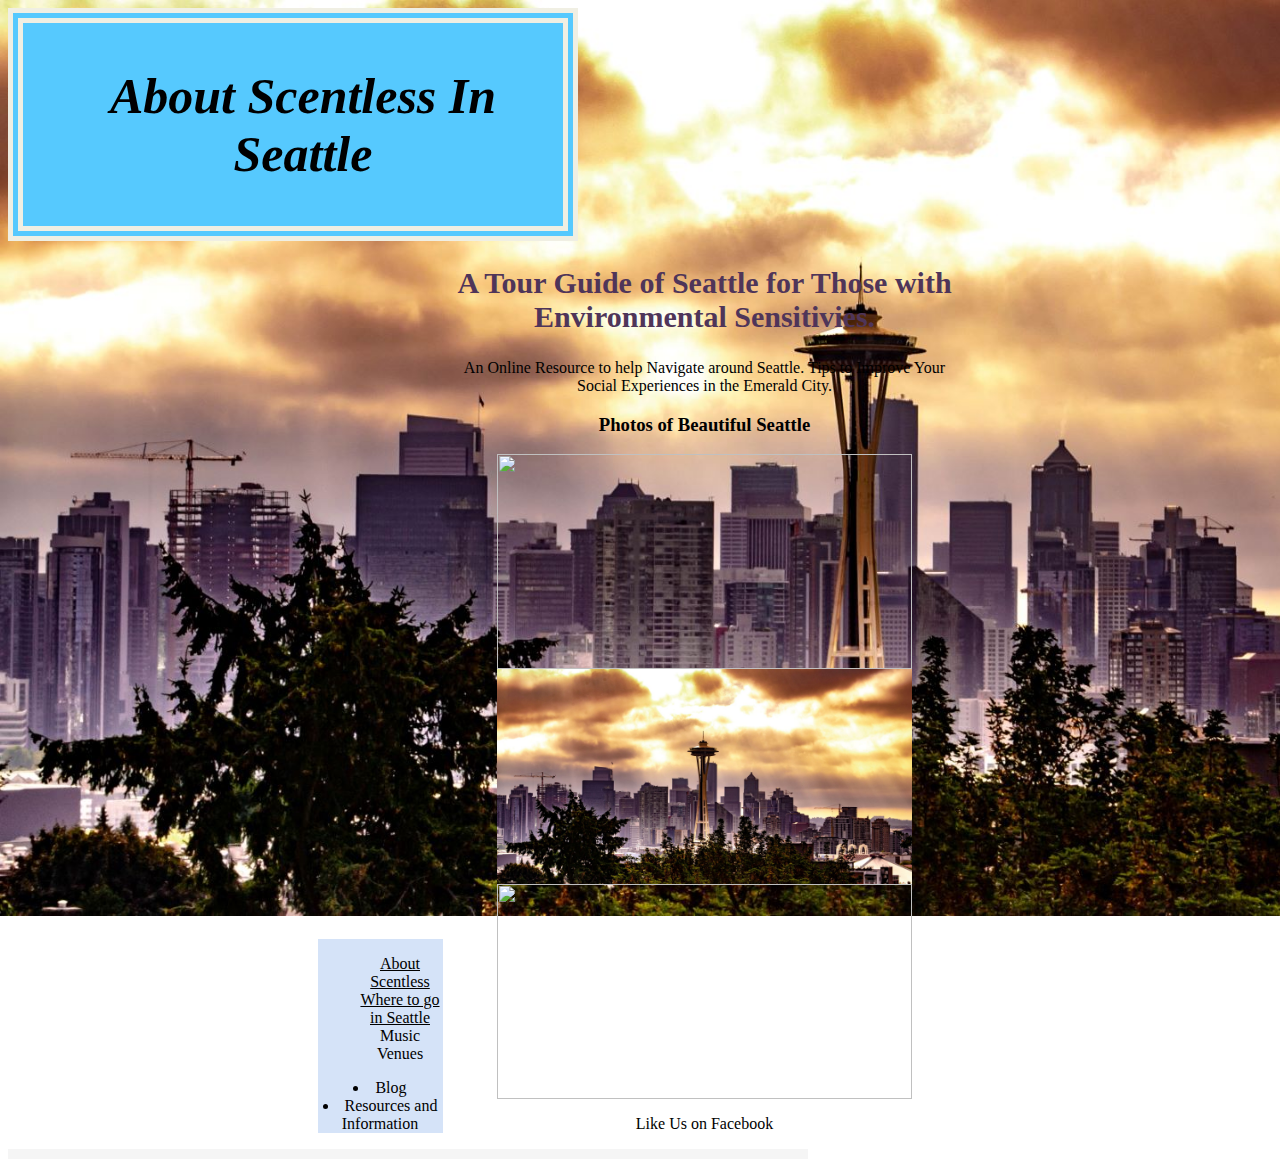
==== index.html @ ec30fda2 "made more changes to link pages" ====
<html>
    <head>
        <title>Scentless In Seattle</title>
        <link rel="stylesheet" href="reset.css">
        <link rel="stylesheet" href="index.css">
      

    </head>
        <body>
            <header>
            <h1>About Scentless In Seattle</h1>
            </header>
            <nav>
                <ul>
                        <li><a href="index.html">About Scentless</a></li>
                        <li><a href="where.html">Where to go in Seattle</a></li>
                        <li><a href="music.html"></a>Music Venues</a></li></ul>
                        <li><a href="blog.html"></a>Blog</a></li>
                        <li><a href="facts.html"></a>Resources and Information</a></li></ul>
            </nav> 

            <section>
                <h2>A Tour Guide of Seattle for Those with Environmental Sensitivies.</h2>
                <p> An Online Resource to help Navigate around Seattle.
                    Tips to Improve Your Social Experiences in the Emerald City.
                </p>                      
                <article>
                    <h3>Photos of Beautiful Seattle</h3>
                    
                <div id="holder">
                <div class=imgDiv>
                <img class="product" src="img/needle.jpg" alt="" title="" width="400px" height="400px"/>
                </div>
                <div class=imgDiv>
                <img class="product" src="img/kerrypark.jpg" alt="" title="" width="400px" height="400px"/> 
                </div>
                <div class=imgDiv>
                <img class="product" src="img/needle.jpg" alt="" title="" width="400px" height="400px"/>  
                </div>      
                <p> Like Us on Facebook<a href="https://www.facebook.com/ScentlessinSeattle/"></p>
                </article>
            </section>
            <footer>
                    <script src="https://cdnjs.cloudflare.com/ajax/libs/Chart.js/2.4.0/Chart.min.js"></script>
                    <script src="app.js" href="app.js"></script> 
            </footer>

        </body>

</html>
---- index.css ----
*{
    text-align: center ;
  } */
  

    html {
      height: 100%;
      background-color: #C0F3E8;
    }
    body {
       height: 100%;
       background: url("img/kerrypark.jpg");
       background-repeat: no-repeat;
       background-size: cover;
       display: center;
    }

    header {
        background-color: #56C9FE;
        padding:10px;
        padding-left: 30px;
        border: 15px double #f0efe3;
        font-size:25px ;
        font-style: italic; 
        font-stretch: expanded;
        display: block;
        width: 500px;
    }
    nav {
      
        background-color:rgb(213, 227, 248);
        width:125px;
        display: inline-block;
        vertical-align: center;
    }
    nav ul {
        list-style-type: none;
    }
    a {
        color: black;
    }
    section {
        width: 516px;
        display: inline-block;
    }
    aside {
      width: 125px;
      display: inline-block;
      vertical-align: top;
      background-color:white;
      font-size: 20px;
    }
    aside ul {
        list-style-type: none;
    }
    
    img {
        width: 415px;
        height: 215px;
    }
    h2 {
        font-size: 30px;
        color:#4F3559;
    }
    footer {
        width: 790px;
        background-color:whitesmoke;
        text-align:center;
        padding:5px;
        display: center;
    }
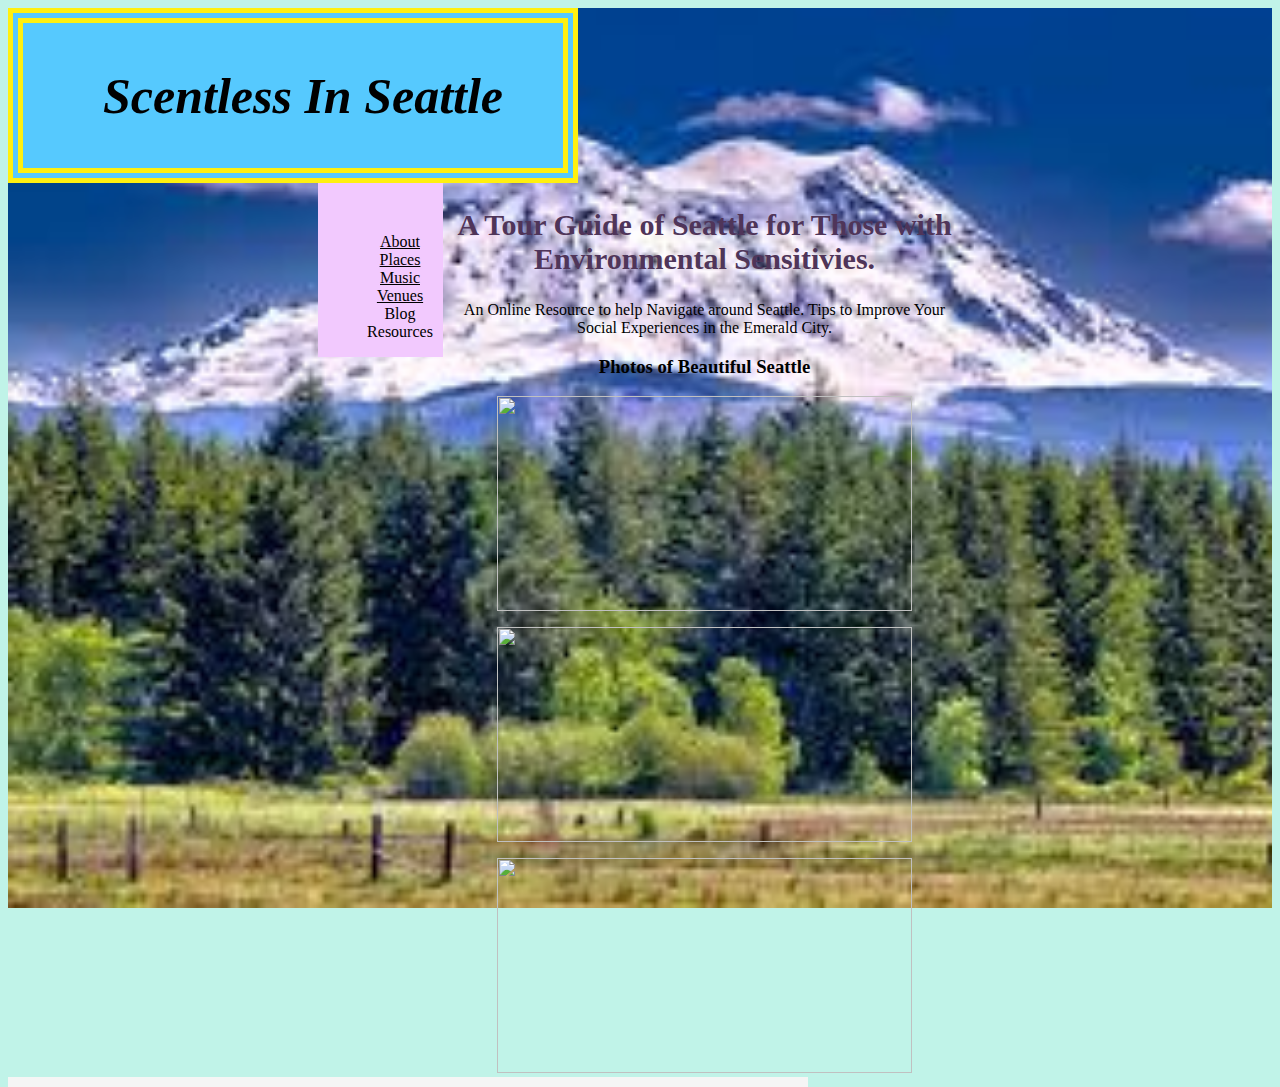
==== commit 6f6e9355: "added more images" ====
--- a/index.html
+++ b/index.html
@@ -2,49 +2,48 @@
     <head>
         <title>Scentless In Seattle</title>
         <link rel="stylesheet" href="reset.css">
-        <link rel="stylesheet" href="index.css">
-      
+        <link rel="stylesheet" href="style.css">
 
     </head>
+
         <body>
+           
             <header>
-            <h1>About Scentless In Seattle</h1>
+            <h1>Scentless In Seattle</h1>
             </header>
             <nav>
+            <div onmousemove="myMoveFunction()">
+            <p><br><span id="cursorBee.png"></span></p>
+            </div>
                 <ul>
-                        <li><a href="index.html">About Scentless</a></li>
-                        <li><a href="where.html">Where to go in Seattle</a></li>
-                        <li><a href="music.html"></a>Music Venues</a></li></ul>
+                        <li><a href="index.html">About</a></li>
+                        <li><a href="where.html">Places</a></li>
+                        <li><a href="music.html">Music Venues</a></li>
                         <li><a href="blog.html"></a>Blog</a></li>
-                        <li><a href="facts.html"></a>Resources and Information</a></li></ul>
-            </nav> 
-
+                        <li><a href="facts.html"></a>Resources</a></li></ul>
+            </nav>       
             <section>
                 <h2>A Tour Guide of Seattle for Those with Environmental Sensitivies.</h2>
                 <p> An Online Resource to help Navigate around Seattle.
                     Tips to Improve Your Social Experiences in the Emerald City.
                 </p>                      
                 <article>
-                    <h3>Photos of Beautiful Seattle</h3>
-                    
-                <div id="holder">
-                <div class=imgDiv>
-                <img class="product" src="img/needle.jpg" alt="" title="" width="400px" height="400px"/>
-                </div>
-                <div class=imgDiv>
-                <img class="product" src="img/kerrypark.jpg" alt="" title="" width="400px" height="400px"/> 
-                </div>
-                <div class=imgDiv>
-                <img class="product" src="img/needle.jpg" alt="" title="" width="400px" height="400px"/>  
-                </div>      
-                <p> Like Us on Facebook<a href="https://www.facebook.com/ScentlessinSeattle/"></p>
+                        <h3>Photos of Beautiful Seattle</h3>
+                        <p></p>
+                        <img class="product" src="img/needle.jpg" alt="" title="" width="400px" height="400px"/>
+                        <p></p>
+                        <img class="product" src="img/needle.jpg" alt="" title="" width="400px" height="400px"/> 
+                        <p></p> 
+                        <img class="product" src="img/needle.jpg" alt="" title="" width="400px" height="400px"/>  
+                        </div>
+                        </h3>    
+        
                 </article>
             </section>
             <footer>
-                    <script src="https://cdnjs.cloudflare.com/ajax/libs/Chart.js/2.4.0/Chart.min.js"></script>
-                    <script src="app.js" href="app.js"></script> 
+
             </footer>
-
+<script>"style.js"</script>
         </body>
 
 </html>
--- a/style.css
+++ b/style.css
@@ -0,0 +1,81 @@
+
+*{
+    text-align: center ;
+  } */
+  
+  .custom {
+    cursor: url(img/cursorBee.png), auto;
+  } 
+  #myElement {
+    cursor: url('${img/cursorBee}/cursorBee.jpg') 
+  ; 
+
+} 
+    
+    
+    html {
+      height: 100%;
+      background-color: #C0F3E8;
+    }
+    body {
+       height: 100%;
+       background: url("mtrain.jpg");
+       background-repeat: no-repeat;
+       background-size: cover;
+       display: center;
+    }
+
+    header {
+        background-color: #56C9FE;
+        padding:10px;
+        padding-left: 30px;
+        border: 15px double #fff00f;
+        font-size:25px ;
+        font-style: italic; 
+        font-stretch: expanded;
+        display: block;
+        width: 500px;
+    }
+    nav {
+      
+        background-color:#F2C9FE;
+        width:125px;
+        display: inline-block;
+        vertical-align: top;
+    }
+    nav ul {
+        list-style-type: none;
+    }
+    a {
+        color: black;
+    }
+    section {
+        width: 516px;
+        display: inline-block;
+    }
+    aside {
+      width: 125px;
+      display: inline-block;
+      vertical-align: top;
+      background-color:white;
+      font-size: 20px;
+    }
+    aside ul {
+        list-style-type: none;
+    }
+    
+    img {
+        width: 415px;
+        height: 215px;
+    }
+    h2 {
+        font-size: 30px;
+        color:#4F3559;
+    }
+    footer {
+        width: 790px;
+        background-color:whitesmoke;
+        text-align:center;
+        padding:5px;
+        display: center;
+    }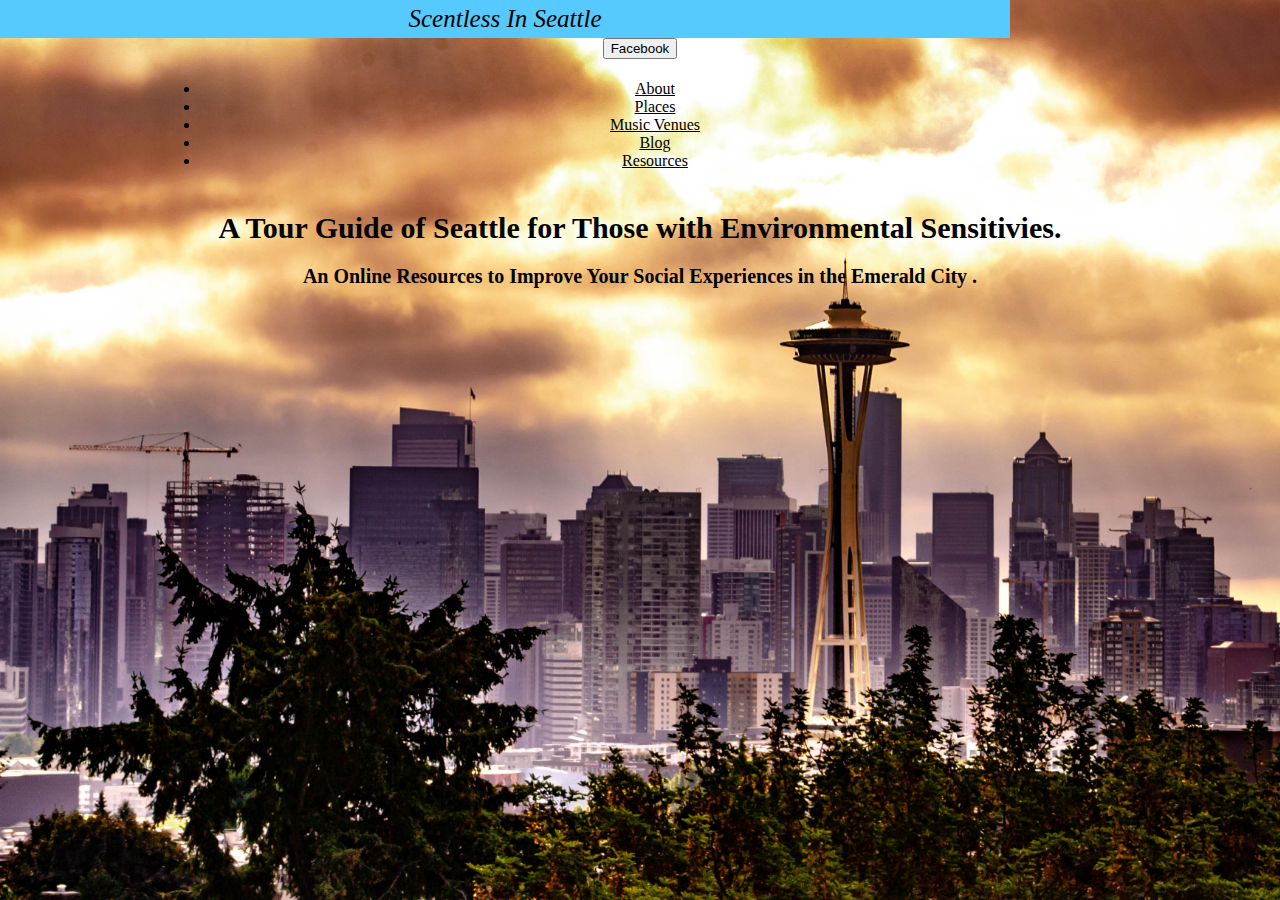
==== commit 8c3d09f4: "added more styling, fixed links, added facebook button" ====
--- a/index.html
+++ b/index.html
@@ -1,49 +1,35 @@
 <html>
     <head>
+        <meta charset="utf-8">
         <title>Scentless In Seattle</title>
         <link rel="stylesheet" href="reset.css">
         <link rel="stylesheet" href="style.css">
+    </head>
+    <body>
+            <header>Scentless In Seattle</header>
+            <button> Facebook <a href="https://www.facebook.com/ScentlessinSeattle/"> </a> </button>
+            <nav>
+            <ul>
+               <li><a href="index.html">About</a></li>
+               <li><a href="where.html">Places</a></li>
+               <li><a href="music.html">Music Venues</a></li>
+               <li><a href="blog.html">Blog</a></li>
+               <li><a href="facts.html">Resources</a></li>
+             </ul>
+            </nav>  
+            
+             <article>
+       
+                <h1>A Tour Guide of Seattle for Those with Environmental Sensitivies.</h1>
+                <h2>An Online Resources to Improve Your Social Experiences in the Emerald City .</h2>          
+                    
+                </article>
+             
+            </section>
 
-    </head>
+                <script>"style.js"</script>
+        </body>
+        <footer>
+            </footer>
 
-        <body>
-           
-            <header>
-            <h1>Scentless In Seattle</h1>
-            </header>
-            <nav>
-            <div onmousemove="myMoveFunction()">
-            <p><br><span id="cursorBee.png"></span></p>
-            </div>
-                <ul>
-                        <li><a href="index.html">About</a></li>
-                        <li><a href="where.html">Places</a></li>
-                        <li><a href="music.html">Music Venues</a></li>
-                        <li><a href="blog.html"></a>Blog</a></li>
-                        <li><a href="facts.html"></a>Resources</a></li></ul>
-            </nav>       
-            <section>
-                <h2>A Tour Guide of Seattle for Those with Environmental Sensitivies.</h2>
-                <p> An Online Resource to help Navigate around Seattle.
-                    Tips to Improve Your Social Experiences in the Emerald City.
-                </p>                      
-                <article>
-                        <h3>Photos of Beautiful Seattle</h3>
-                        <p></p>
-                        <img class="product" src="img/needle.jpg" alt="" title="" width="400px" height="400px"/>
-                        <p></p>
-                        <img class="product" src="img/needle.jpg" alt="" title="" width="400px" height="400px"/> 
-                        <p></p> 
-                        <img class="product" src="img/needle.jpg" alt="" title="" width="400px" height="400px"/>  
-                        </div>
-                        </h3>    
-        
-                </article>
-            </section>
-            <footer>
-
-            </footer>
-<script>"style.js"</script>
-        </body>
-
-</html>
+</html>--- a/style.css
+++ b/style.css
@@ -1,81 +1,106 @@
 
 *{
-    text-align: center ;
-  } */
+  text-align: center ;
+} */
+
+.clearfix {
+  clear: both;
+}
+#holder {
+  text-align: center;
+  margin:0 auto;
+}
+
+.img {
+  margin: 0 auto;
+}
+
+  html {
+    height: 100%;
+    background-color: #C0F3E8;
+  }
+  body {
+     height: 100%;
+     background: url("img/kerrypark.jpg");
+     background-repeat: no-repeat;
+     background-size: cover;
+     display: center;
+     margin:0 auto
+  }
+
+  header {
+      background-color: #56C9FE;
+      padding:5px;
+      padding-left: 5px;
+      border: 10px  rgb(26, 23, 23);
+      font-size:25px ;
+      font-style: italic; 
+      font-stretch: expanded;
+      display: center;
+      width: 1000px;
+  }
   
-  .custom {
-    cursor: url(img/cursorBee.png), auto;
-  } 
-  #myElement {
-    cursor: url('${img/cursorBee}/cursorBee.jpg') 
-  ; 
+nav {
+width: 960px;
+padding: 5px;
+margin: 0 auto;
+}
+  nav ul{
+    float:center;
+    display:center;
+}
 
+nav li{
+  display: center;
+  padding-right: 10px;
+}
+  a {
+      color: black;
+      text-align: center
+  
+  }
+
+  p {
+    position:center
+  }
+
+  section {
+      width: 960px;
+      display: inline-block;
+  }
+  aside {
+    width: 125px;
+    display: inline-block;
+    vertical-align: top;
+    background-color:white;
+    font-size: 10px;
+  }
+  aside ul {
+      list-style-type: none;
+  }
+  
+  img {
+      width: 415px;
+      height: 215px;
+      display: float center
+  }
+  h1 {
+    font-family:Verdana;
+    font-size: 30px;
+    font-weight: bold;
+    color: black;
+    text-align: center;
+    }
+  h2 {
+      font-size: 20px;
+      color:black;
+  }
+  h3 {
+    font-size: 15px;
+    color:black;
 } 
-    
-    
-    html {
-      height: 100%;
-      background-color: #C0F3E8;
-    }
-    body {
-       height: 100%;
-       background: url("mtrain.jpg");
-       background-repeat: no-repeat;
-       background-size: cover;
-       display: center;
-    }
-
-    header {
-        background-color: #56C9FE;
-        padding:10px;
-        padding-left: 30px;
-        border: 15px double #fff00f;
-        font-size:25px ;
-        font-style: italic; 
-        font-stretch: expanded;
-        display: block;
-        width: 500px;
-    }
-    nav {
-      
-        background-color:#F2C9FE;
-        width:125px;
-        display: inline-block;
-        vertical-align: top;
-    }
-    nav ul {
-        list-style-type: none;
-    }
-    a {
-        color: black;
-    }
-    section {
-        width: 516px;
-        display: inline-block;
-    }
-    aside {
-      width: 125px;
-      display: inline-block;
-      vertical-align: top;
-      background-color:white;
-      font-size: 20px;
-    }
-    aside ul {
-        list-style-type: none;
-    }
-    
-    img {
-        width: 415px;
-        height: 215px;
-    }
-    h2 {
-        font-size: 30px;
-        color:#4F3559;
-    }
-    footer {
-        width: 790px;
-        background-color:whitesmoke;
-        text-align:center;
-        padding:5px;
-        display: center;
-    }+  img {
+    border-radius: 60%;
+    border: 6px solid whitesmoke;
+  }
+ 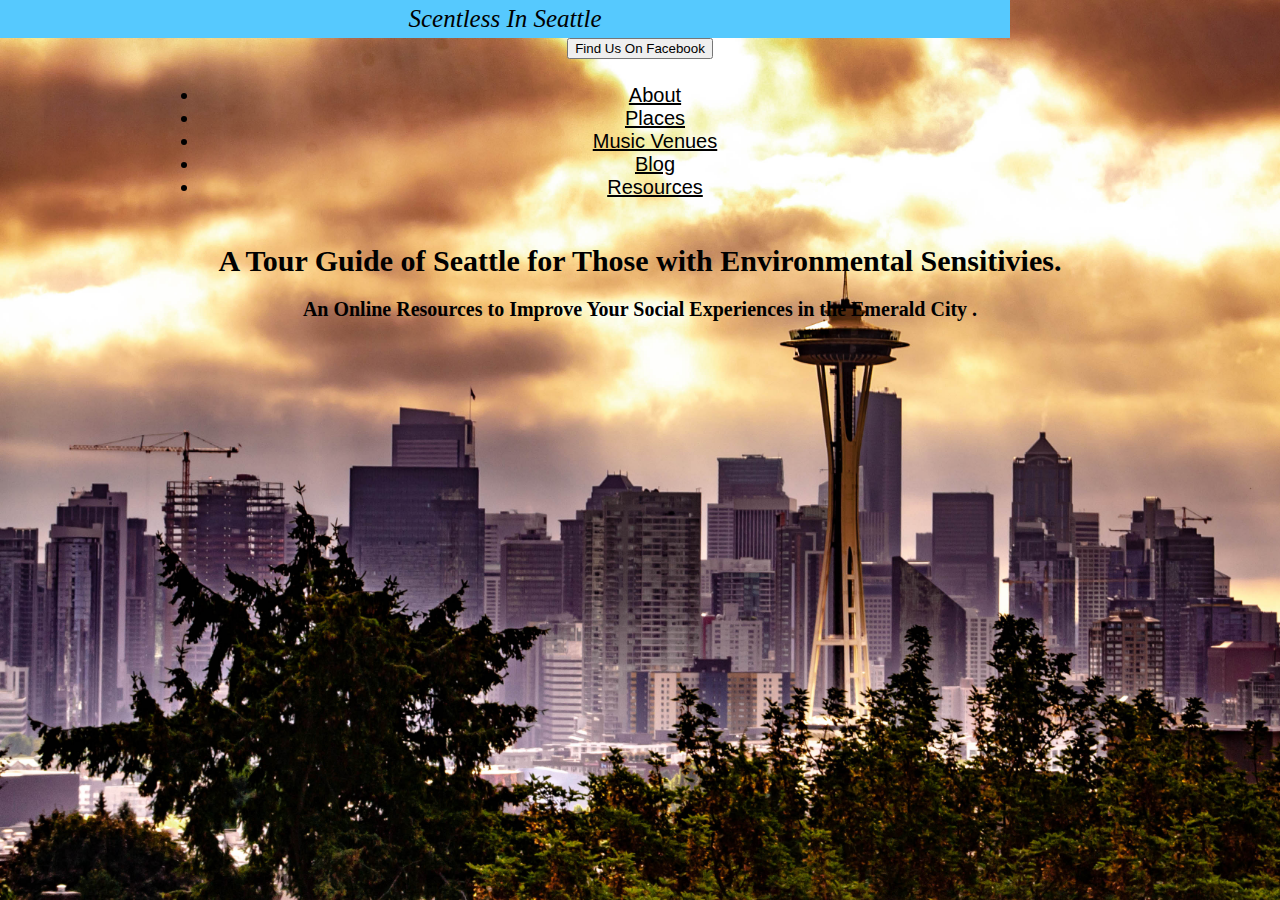
==== commit 80aef415: "added FB link to button" ====
--- a/index.html
+++ b/index.html
@@ -1,13 +1,21 @@
 <html>
-    <head>
+    
+        <container id="container"class = "container"></container>
+            
+<head>
         <meta charset="utf-8">
         <title>Scentless In Seattle</title>
         <link rel="stylesheet" href="reset.css">
         <link rel="stylesheet" href="style.css">
+        
+
     </head>
+
     <body>
+            <div>
             <header>Scentless In Seattle</header>
-            <button> Facebook <a href="https://www.facebook.com/ScentlessinSeattle/"> </a> </button>
+            <a href="https://www.facebook.com/ScentlessinSeattle/"><button type="button">Find Us On Facebook</button></a>
+           </div>
             <nav>
             <ul>
                <li><a href="index.html">About</a></li>
@@ -17,16 +25,13 @@
                <li><a href="facts.html">Resources</a></li>
              </ul>
             </nav>  
-            
              <article>
-       
                 <h1>A Tour Guide of Seattle for Those with Environmental Sensitivies.</h1>
                 <h2>An Online Resources to Improve Your Social Experiences in the Emerald City .</h2>          
-                    
                 </article>
              
-            </section>
-
+                <div id="container"class = "container"></div>
+            <script type="text/javascript"></script>
                 <script>"style.js"</script>
         </body>
         <footer>
--- a/style.css
+++ b/style.css
@@ -42,6 +42,8 @@
   
 nav {
 width: 960px;
+font-family: Verdana, Geneva, Tahoma, sans-serif;
+font-size: 20px;
 padding: 5px;
 margin: 0 auto;
 }
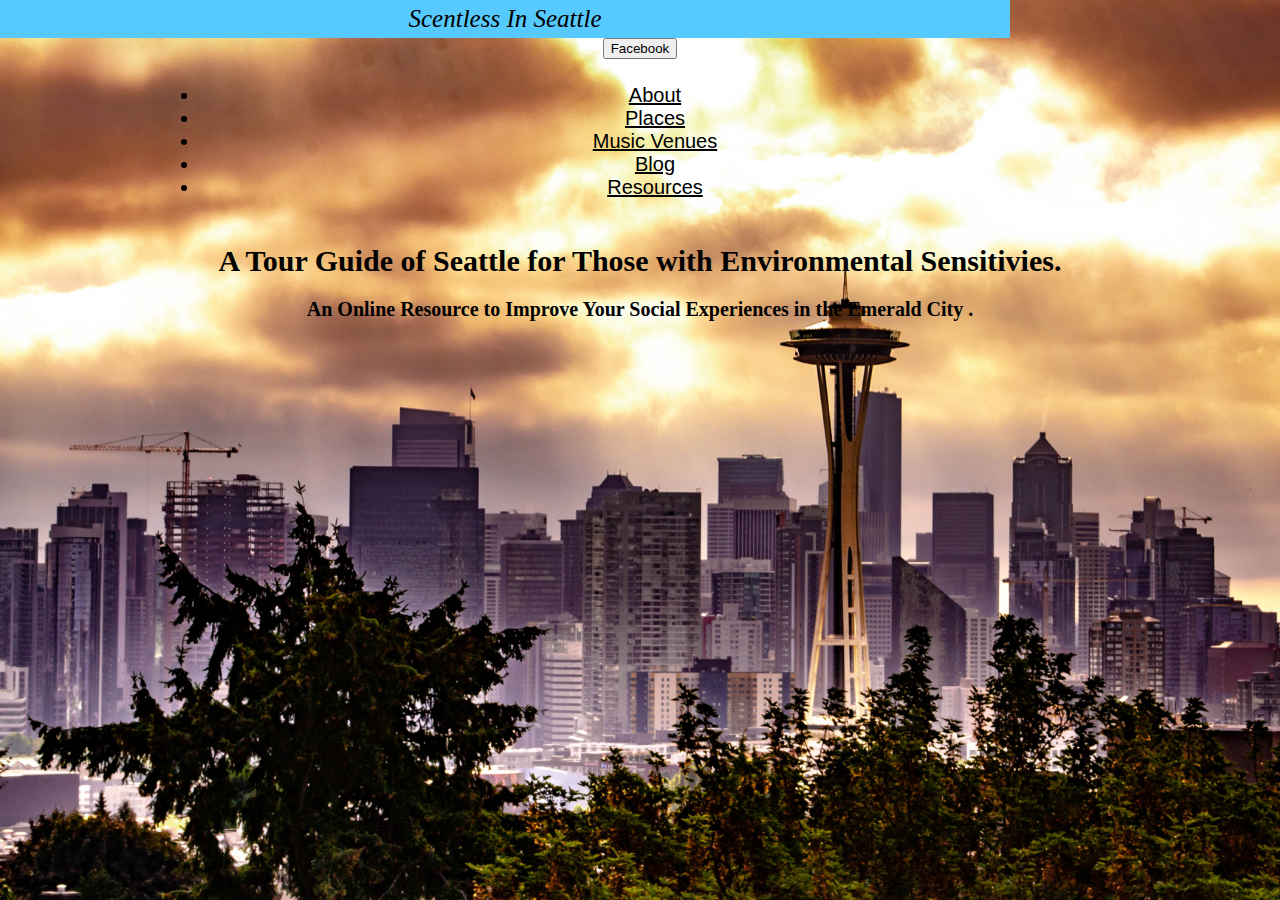
==== commit bcee62f4: "restored master files" ====
--- a/index.html
+++ b/index.html
@@ -1,21 +1,13 @@
 <html>
-    
-        <container id="container"class = "container"></container>
-            
-<head>
+    <head>
         <meta charset="utf-8">
         <title>Scentless In Seattle</title>
         <link rel="stylesheet" href="reset.css">
         <link rel="stylesheet" href="style.css">
-        
-
     </head>
-
     <body>
-            <div>
             <header>Scentless In Seattle</header>
-            <a href="https://www.facebook.com/ScentlessinSeattle/"><button type="button">Find Us On Facebook</button></a>
-           </div>
+            <button> Facebook <a href="https://www.facebook.com/ScentlessinSeattle/"> </a> </button>
             <nav>
             <ul>
                <li><a href="index.html">About</a></li>
@@ -25,13 +17,16 @@
                <li><a href="facts.html">Resources</a></li>
              </ul>
             </nav>  
+            
              <article>
+       
                 <h1>A Tour Guide of Seattle for Those with Environmental Sensitivies.</h1>
-                <h2>An Online Resources to Improve Your Social Experiences in the Emerald City .</h2>          
+                <h2>An Online Resource to Improve Your Social Experiences in the Emerald City .</h2>          
+                    
                 </article>
              
-                <div id="container"class = "container"></div>
-            <script type="text/javascript"></script>
+            </section>
+
                 <script>"style.js"</script>
         </body>
         <footer>
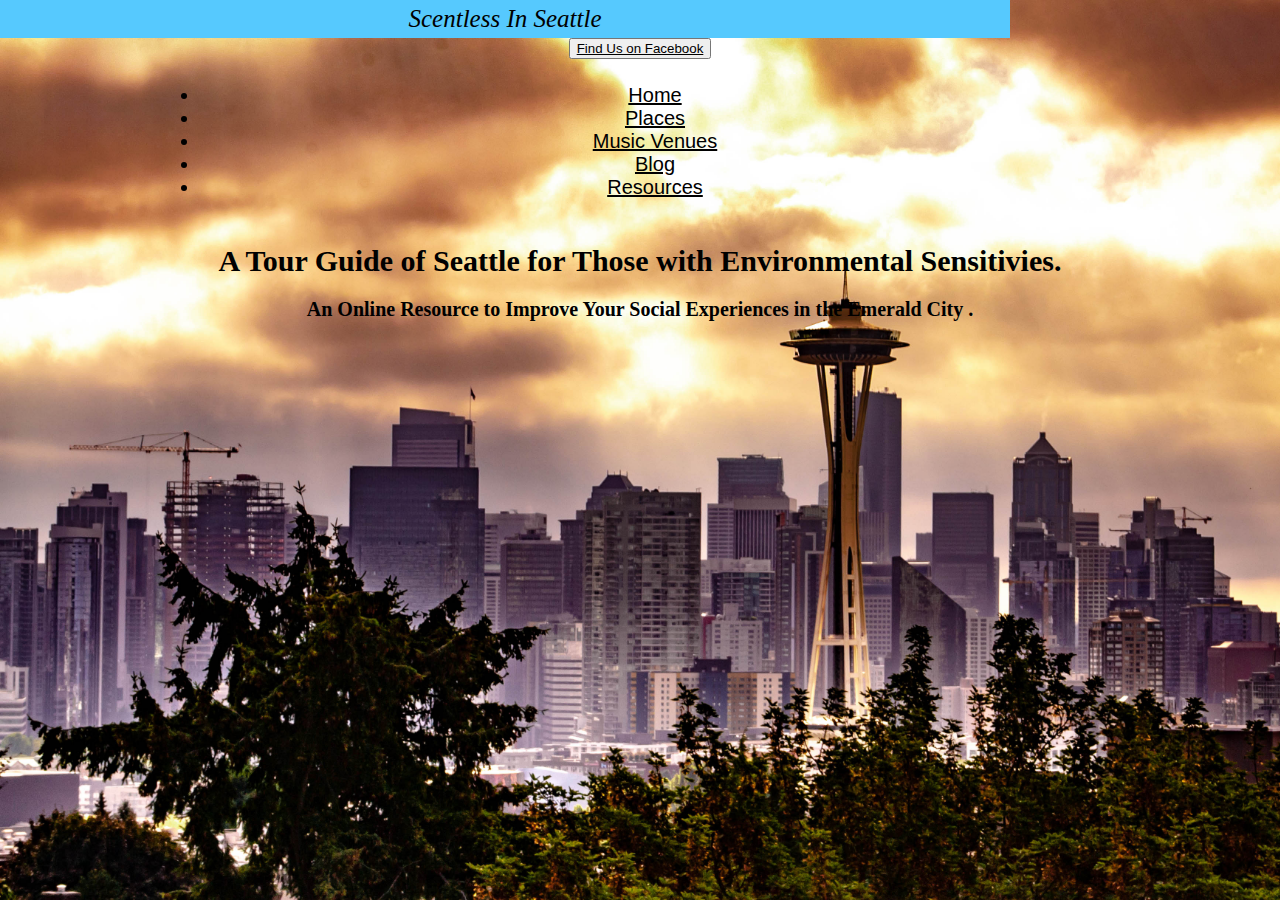
==== commit 9470da6b: "fixed js links in html" ====
--- a/index.html
+++ b/index.html
@@ -7,10 +7,10 @@
     </head>
     <body>
             <header>Scentless In Seattle</header>
-            <button> Facebook <a href="https://www.facebook.com/ScentlessinSeattle/"> </a> </button>
+            <button><a href="https://www.facebook.com/ScentlessinSeattle/"><type="button">Find Us on Facebook</button></a>
             <nav>
             <ul>
-               <li><a href="index.html">About</a></li>
+               <li><a href="index.html">Home</a></li>
                <li><a href="where.html">Places</a></li>
                <li><a href="music.html">Music Venues</a></li>
                <li><a href="blog.html">Blog</a></li>
@@ -27,7 +27,7 @@
              
             </section>
 
-                <script>"style.js"</script>
+            <script src="style.js"> </script>
         </body>
         <footer>
             </footer>
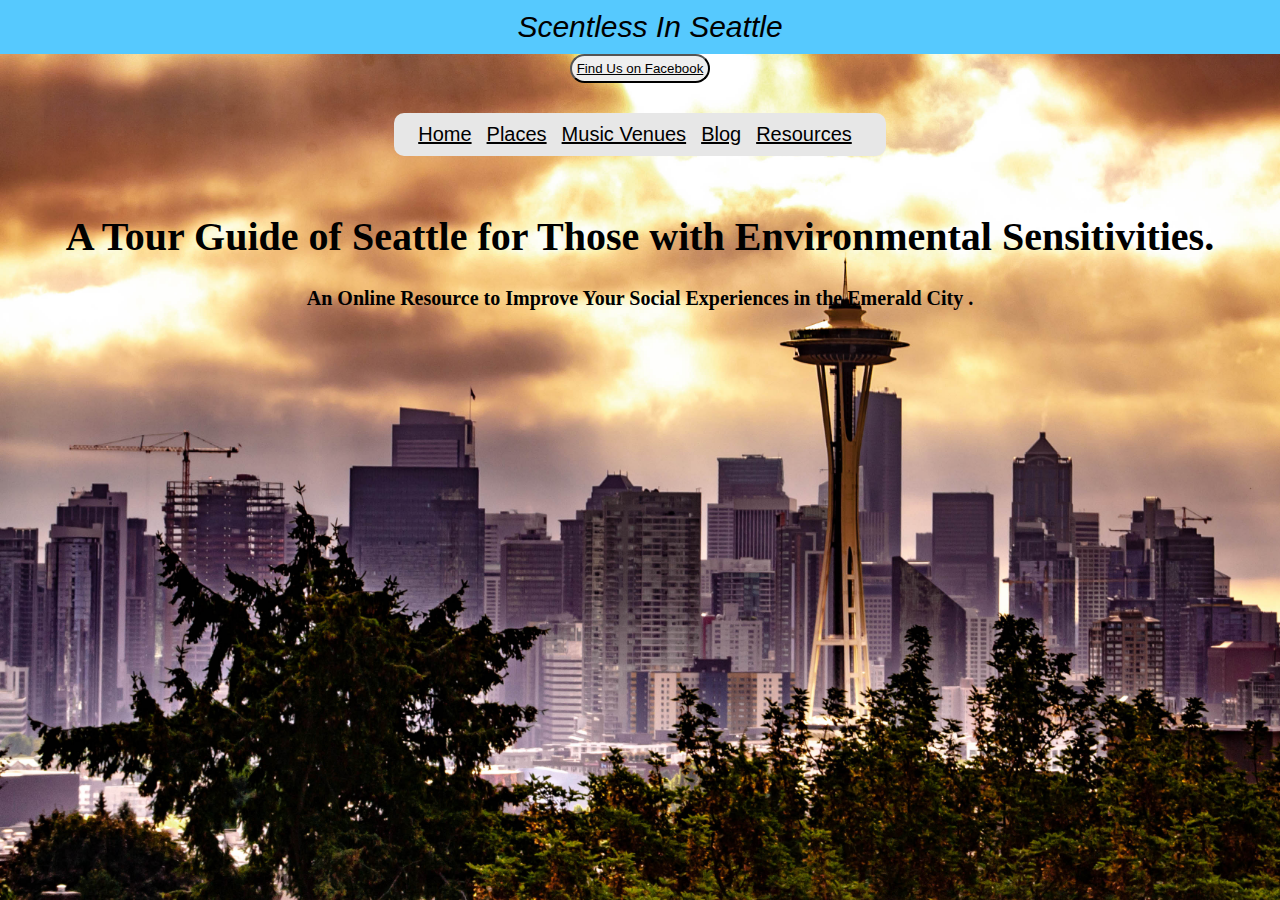
==== commit 6c82bdc6: "Update index.html" ====
--- a/index.html
+++ b/index.html
@@ -20,7 +20,7 @@
             
              <article>
        
-                <h1>A Tour Guide of Seattle for Those with Environmental Sensitivies.</h1>
+                <h1>A Tour Guide of Seattle for Those with Environmental Sensitivities.</h1>
                 <h2>An Online Resource to Improve Your Social Experiences in the Emerald City .</h2>          
                     
                 </article>
@@ -32,4 +32,4 @@
         <footer>
             </footer>
 
-</html>+</html>
--- a/style.css
+++ b/style.css
@@ -25,36 +25,42 @@
      background-repeat: no-repeat;
      background-size: cover;
      display: center;
-     margin:0 auto
+     margin:0 auto;
   }
 
   header {
       background-color: #56C9FE;
-      padding:5px;
-      padding-left: 5px;
+      padding:10px;
       border: 10px  rgb(26, 23, 23);
-      font-size:25px ;
+      font-size:30px ;
+      font-family: Verdana, Geneva, Tahoma, sans-serif;
       font-style: italic; 
       font-stretch: expanded;
       display: center;
-      width: 1000px;
+      width: 100%;
   }
   
-nav {
-width: 960px;
-font-family: Verdana, Geneva, Tahoma, sans-serif;
-font-size: 20px;
-padding: 5px;
-margin: 0 auto;
-}
+  nav {
+    width: 980px;
+    padding: 10px;
+    margin: 0 auto;
+    }
   nav ul{
-    float:center;
-    display:center;
+    display:block;
+    font-size: 20px;
+    padding: 10px 24px;
+    display: inline-block;
+    background-color: #e7e7e7; color: black;
+    border-radius: 10px;
+    align-content: center;
+    
 }
 
 nav li{
-  display: center;
+  display: inline-block;
   padding-right: 10px;
+  font-family: Verdana, Geneva, Tahoma, sans-serif
+
 }
   a {
       color: black;
@@ -66,10 +72,7 @@
     position:center
   }
 
-  section {
-      width: 960px;
-      display: inline-block;
-  }
+ 
   aside {
     width: 125px;
     display: inline-block;
@@ -82,27 +85,67 @@
   }
   
   img {
-      width: 415px;
-      height: 215px;
-      display: float center
+      width: 400px;
+      height: 400px;
+      display: float center;
   }
   h1 {
     font-family:Verdana;
-    font-size: 30px;
+    font-size: 40px;
     font-weight: bold;
     color: black;
     text-align: center;
+    display: center;
     }
   h2 {
+    font-family:Verdana;
+    font-size: 20px;
+    font-weight: bold;
+    color: black;
+    display: center;
+    text-align: center;
+    }
+
+    h2 {
+      font-family:Verdana;
       font-size: 20px;
-      color:black;
-  }
-  h3 {
-    font-size: 15px;
-    color:black;
-} 
+      font-weight: bold;
+      color: black;
+      display: center;
+      text-align: center;
+      }
+
   img {
     border-radius: 60%;
     border: 6px solid whitesmoke;
   }
- +
+ div {
+  float: left;
+  width: 0 auto;
+  padding-bottom: 1px
+}
+/* Three image containers (use 25% for four, and 50% for two, etc) */
+.column {
+  float: left;
+  width: 33%;
+  padding-bottom: 1px;
+}
+/* Clear floats after image containers */
+.row::after {
+  content: "column";
+  clear: both;
+  display: table;
+}
+
+button{
+  display: inline-block;
+  align-content: center;
+  border-radius: 20px;
+  padding:5px;
+  margin:0 auto;
+}
+
+
+
+  